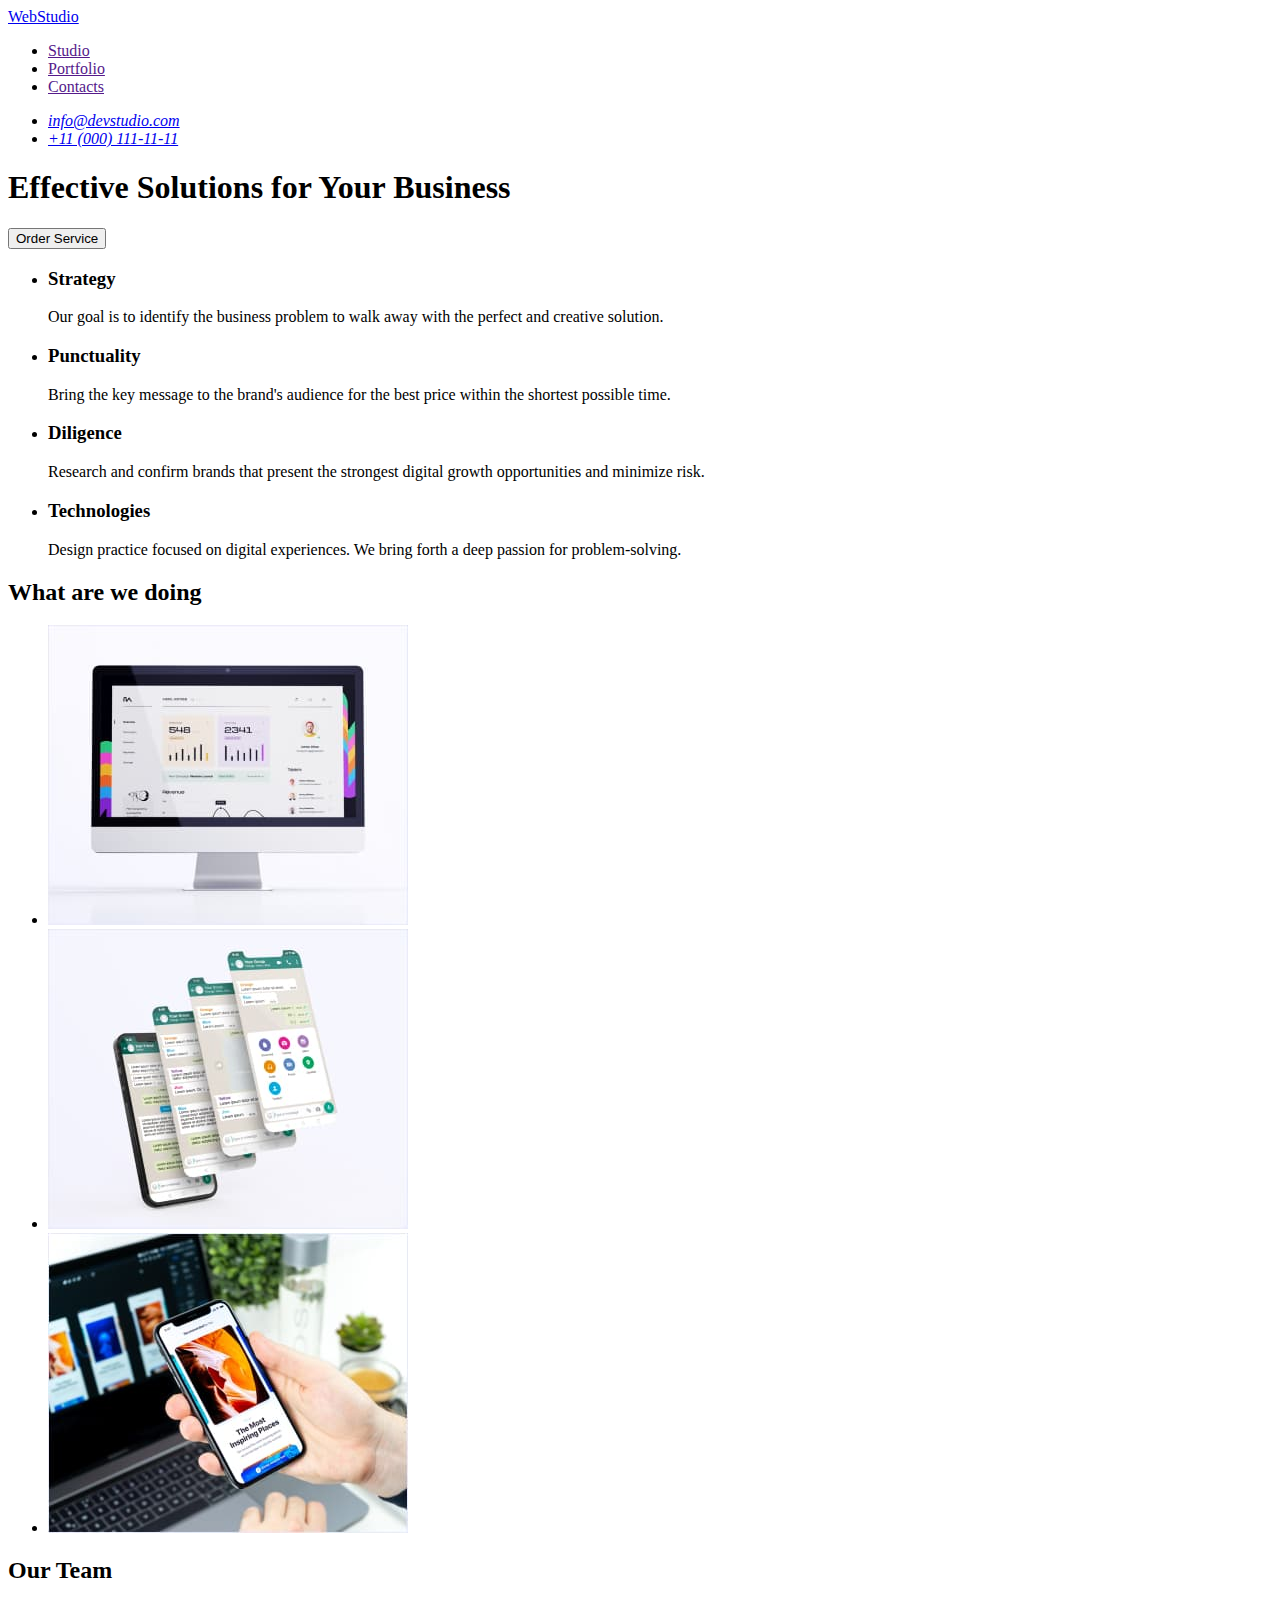
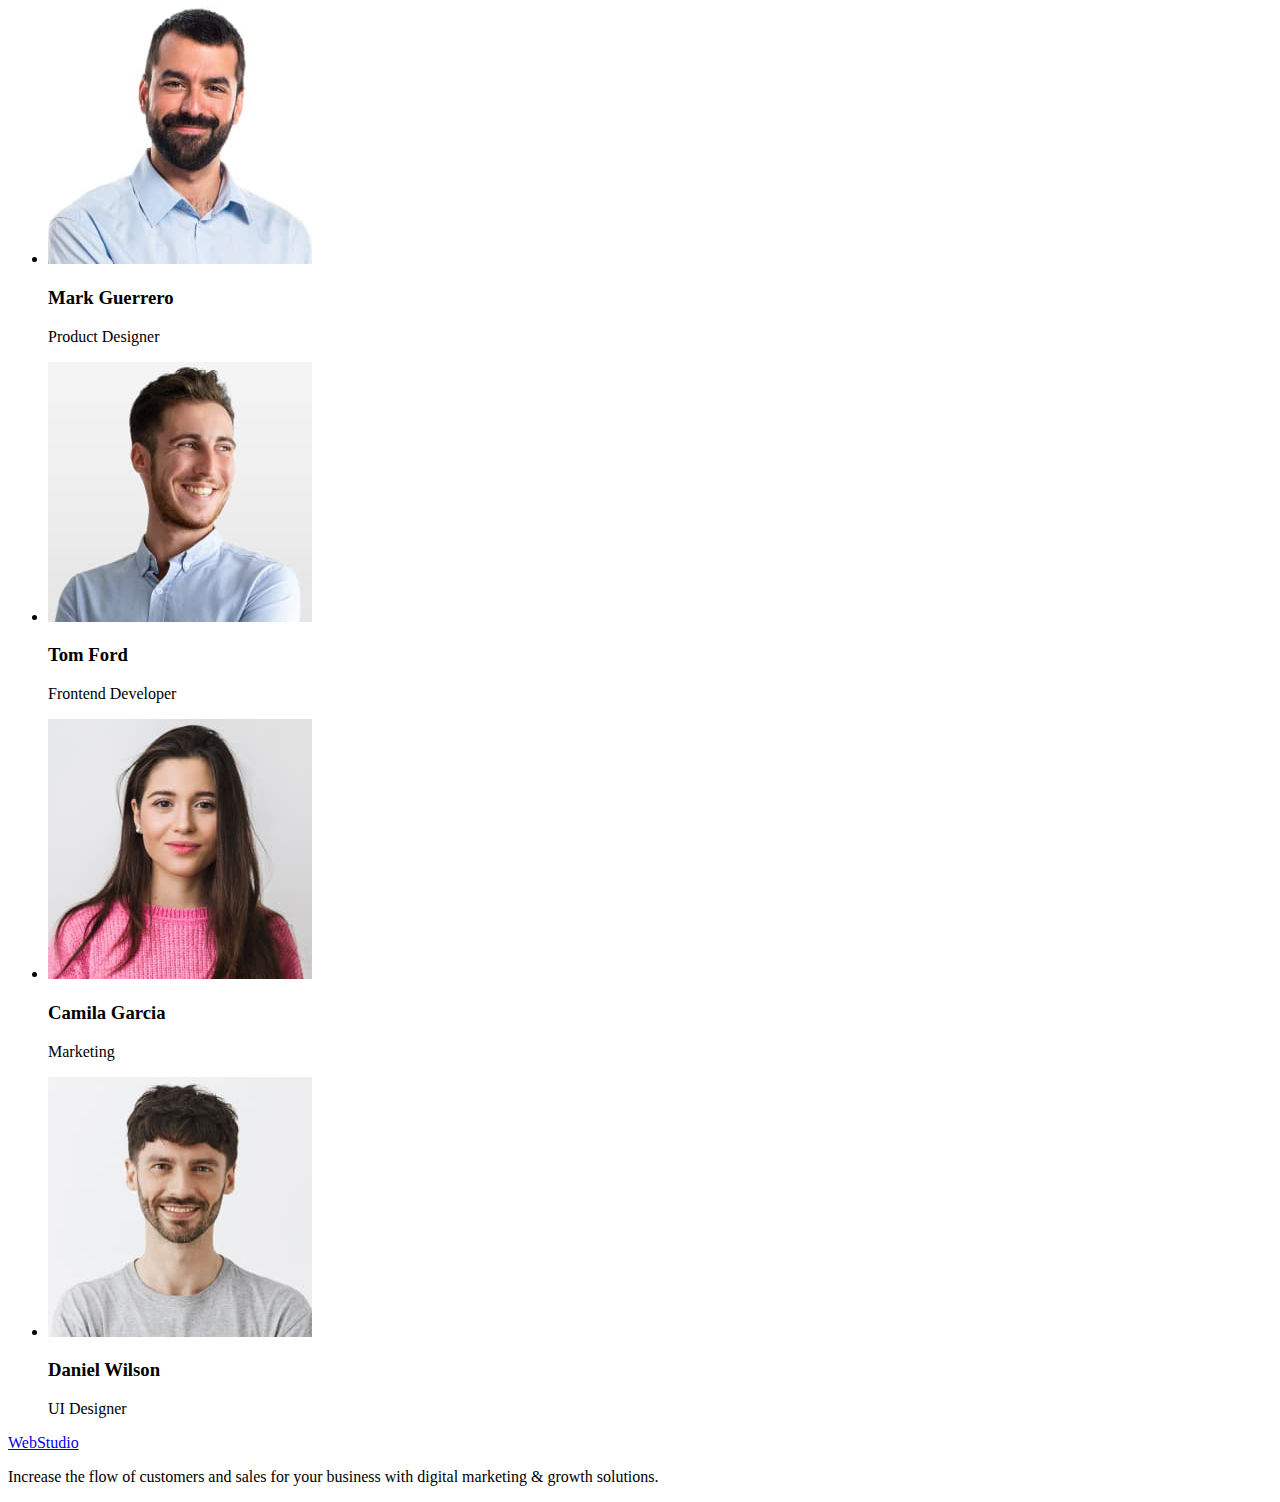
==== index.html @ c2b6387f "Initial commit" ====
<!DOCTYPE html>
<html lang="en">
  <head>
    <meta charset="UTF-8" />
    <meta http-equiv="X-UA-Compatible" content="IE=edge" />
    <meta name="viewport" content="width=device-width, initial-scale=1.0" />
    <title>Web Studio goit-markup-hw-01</title>
  </head>

  <body>
    <!------------------ HEDER-------------- -->
    <header>
      <nav>
        <a href="./index.html">WebStudio</a>
        <ul>
          <li>
            <a href="">Studio</a>
          </li>
          <li>
            <a href="">Portfolio</a>
          </li>
          <li>
            <a href="">Contacts</a>
          </li>
        </ul>
      </nav>
      <address>
        <ul>
          <li>
            <a
              href="mailto:info@devstudio.com"
              target="_blank"
              rel="noreferrer noopener"
              >info@devstudio.com
            </a>
          </li>
          <li>
            <a href="tel:+110001111111">+11 (000) 111-11-11</a>
          </li>
        </ul>
      </address>
    </header>
    <!------------------ /HEDER-------------- -->
    <!------------------ MAIN-------------- -->
    <main>
      <!-- heroy -->
      <section>
        <h1>Effective Solutions for Your Business</h1>
        <button type="button">Order Service</button>
      </section>
      <!-- /heroy -->
      <section>
        <h2 hidden>Our properties</h2>
        <ul>
          <li>
            <h3>Strategy</h3>
            <p>
              Our goal is to identify the business problem to walk away with the
              perfect and creative solution.
            </p>
          </li>
          <li>
            <h3>Punctuality</h3>
            <p>
              Bring the key message to the brand's audience for the best price
              within the shortest possible time.
            </p>
          </li>
          <li>
            <h3>Diligence</h3>
            <p>
              Research and confirm brands that present the strongest digital
              growth opportunities and minimize risk.
            </p>
          </li>
          <li>
            <h3>Technologies</h3>
            <p>
              Design practice focused on digital experiences. We bring forth a
              deep passion for problem-solving.
            </p>
          </li>
        </ul>
      </section>
      <!-- galerey -->
      <section>
        <h2>What are we doing</h2>
        <ul>
          <li>
            <img
              src="./images/galerey/pc.jpg"
              alt="Monitor"
              width="360"
              height="300"
            />
          </li>
          <li>
            <img
              src="./images/galerey/telephones.jpg"
              alt="telephones"
              width="360"
              height="300"
            />
          </li>
          <li>
            <img
              src="./images/galerey/notebook.jpg"
              alt="notebook"
              width="360"
              height="300"
            />
          </li>
        </ul>
      </section>
      <!-- /galerey -->
      <!-- Our Team -->
      <section>
        <h2>Our Team</h2>
        <ul>
          <li>
            <img
              src="./images/our_team/mark-guerrero.jpg"
              alt="poto Mark Guerrero"
              width="264"
              height="260"
            />
            <h3>Mark Guerrero</h3>
            <p>Product Designer</p>
          </li>
          <li>
            <img
              src="./images/our_team/tom-ford.jpg"
              alt="poto Tom Ford"
              width="264"
              height="260"
            />
            <h3>Tom Ford</h3>
            <p>Frontend Developer</p>
          </li>
          <li>
            <img
              src="./images/our_team/camila-garcia.jpg"
              alt="poto Camila Garcia"
              width="264"
              height="260"
            />
            <h3>Camila Garcia</h3>
            <p>Marketing</p>
          </li>
          <li>
            <img
              src="./images/our_team/daniel-wilson.jpg"
              alt="poto Daniel Wilson"
              width="264"
              height="260"
            />
            <h3>Daniel Wilson</h3>
            <p>UI Designer</p>
          </li>
        </ul>
      </section>
      <!-- /Our Team -->
    </main>
    <!------------------ /MAIN-------------- -->
    <!------------------ FOOTER-------------- -->
    <footer>
      <a href="./index.html">WebStudio</a>
      <p>
        Increase the flow of customers and sales for your business with digital
        marketing & growth solutions.
      </p>
    </footer>
    <!------------------ /FOOTER-------------- -->
  </body>
</html>
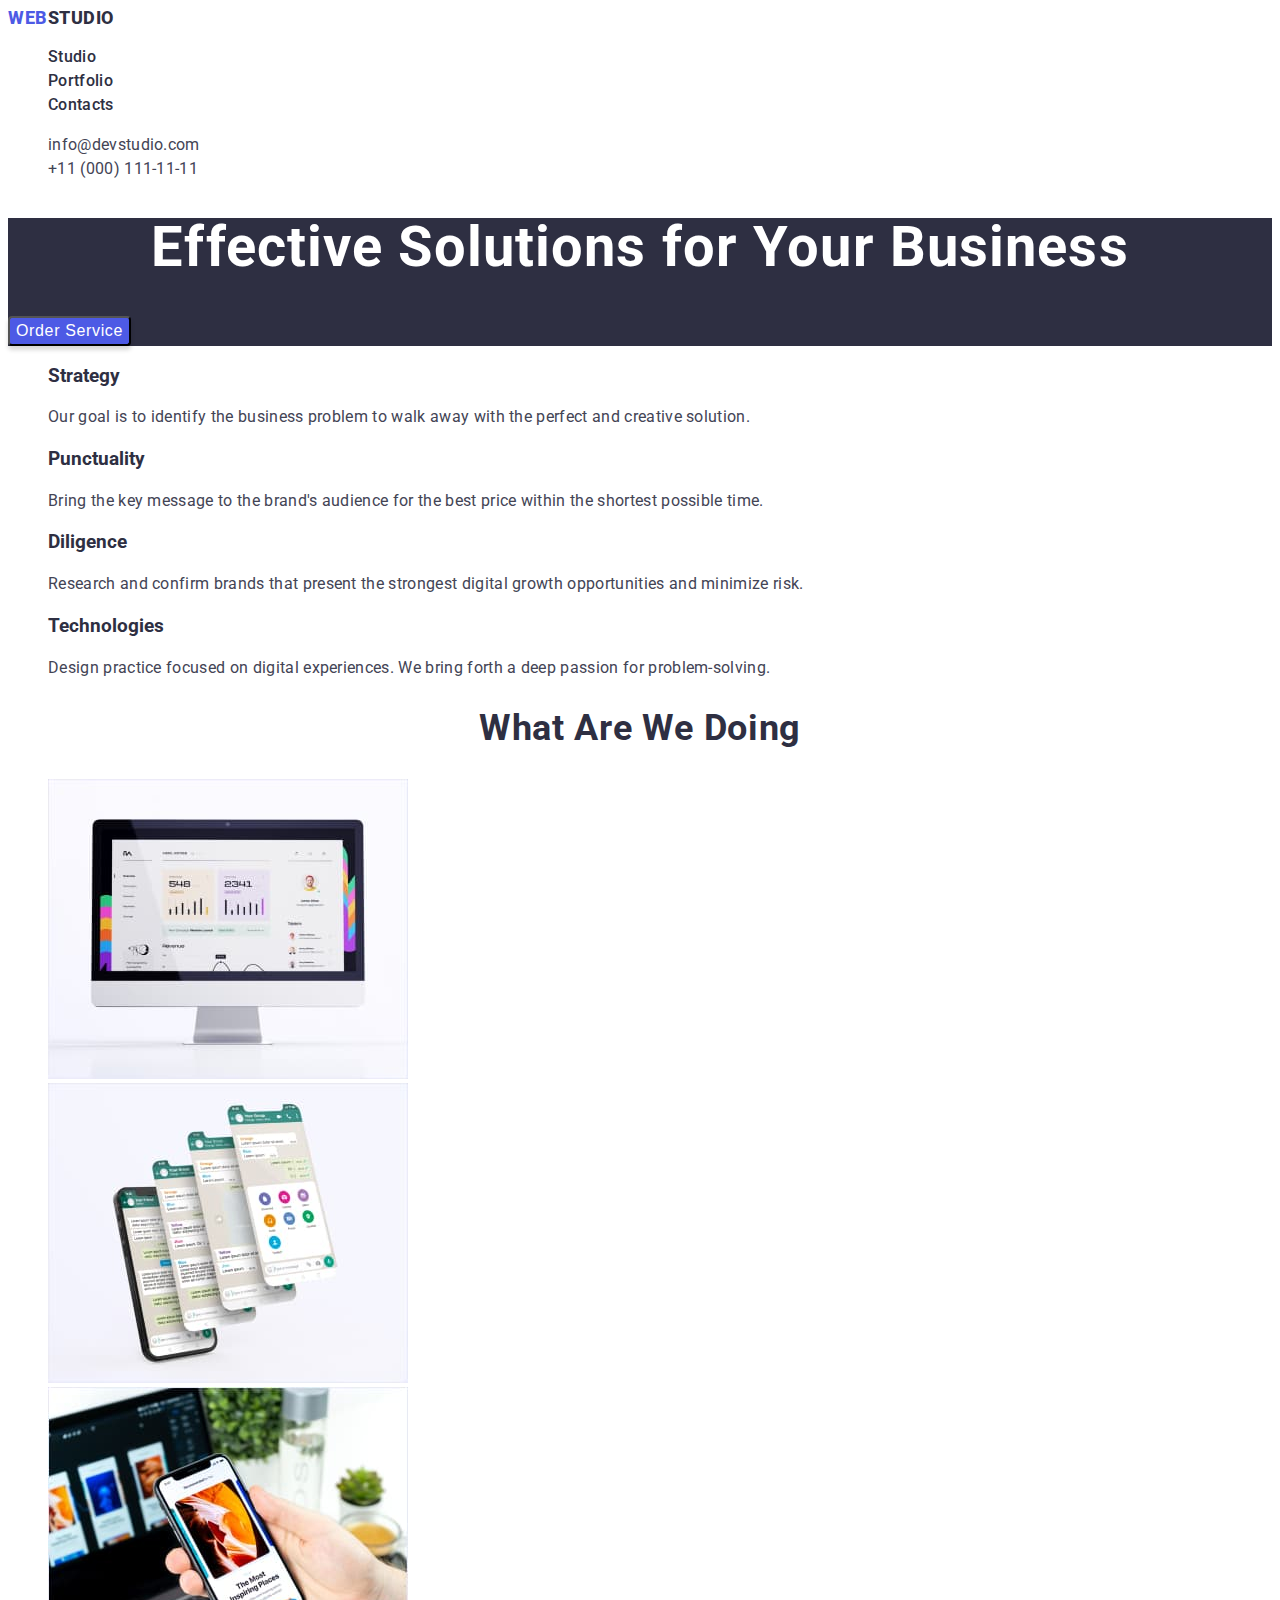
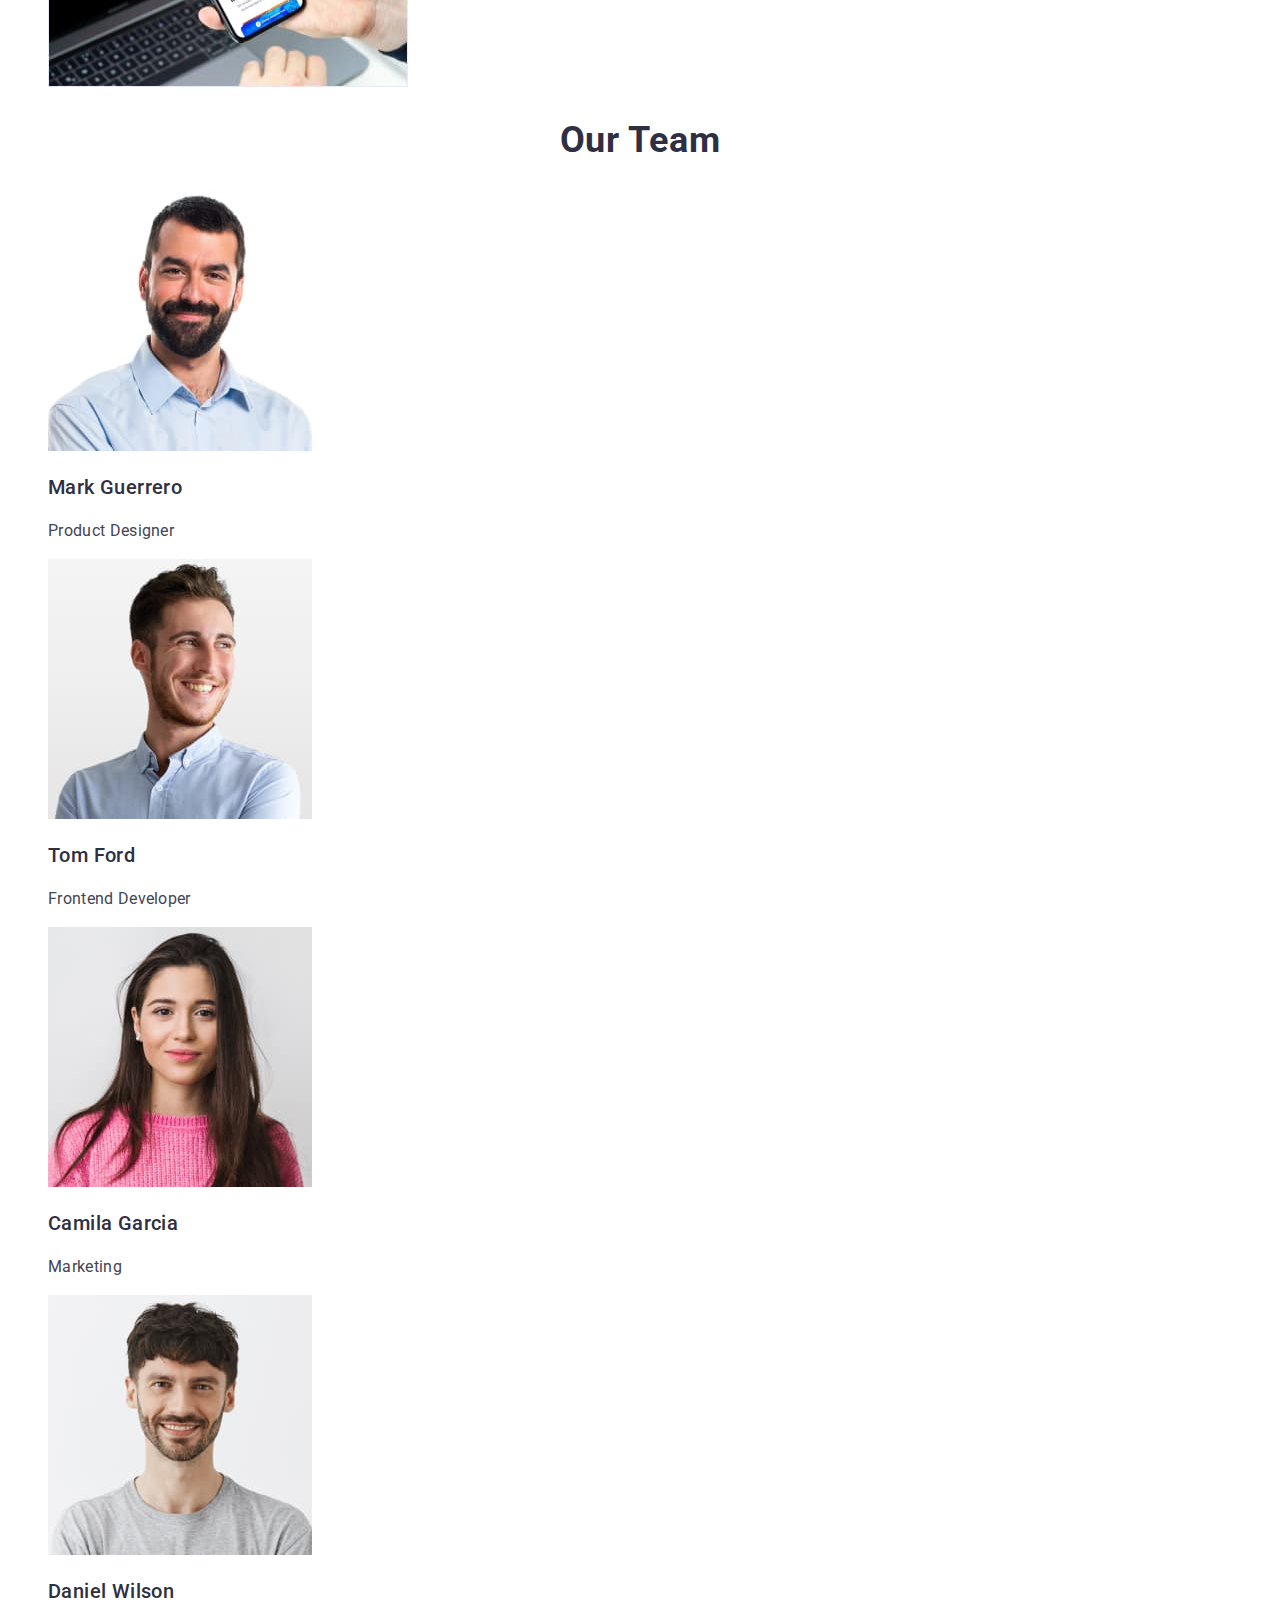
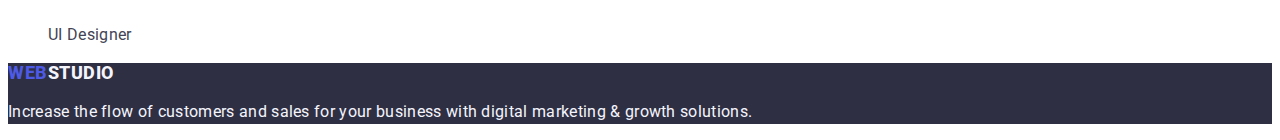
==== commit 0fa71d23: "portfolio" ====
--- a/index.html
+++ b/index.html
@@ -5,29 +5,39 @@
     <meta http-equiv="X-UA-Compatible" content="IE=edge" />
     <meta name="viewport" content="width=device-width, initial-scale=1.0" />
     <title>Web Studio goit-markup-hw-01</title>
+    <link rel="stylesheet" href="./css/styles.css" />
+    <link rel="preconnect" href="https://fonts.googleapis.com" />
+    <link rel="preconnect" href="https://fonts.gstatic.com" crossorigin />
+    <link
+      href="https://fonts.googleapis.com/css2?family=Raleway:wght@800&family=Roboto:wght@400;500;700&display=swap"
+      rel="stylesheet"
+    />
   </head>
 
   <body>
     <!------------------ HEDER-------------- -->
     <header>
       <nav>
-        <a href="./index.html">WebStudio</a>
-        <ul>
+        <a class="link heder-logo" href="./index.html"
+          >Web<span class="heder-logo heder-logo-span">Studio</span></a
+        >
+        <ul class="list">
           <li>
-            <a href="">Studio</a>
+            <a class="link nav" class="link" href="">Studio</a>
           </li>
           <li>
-            <a href="">Portfolio</a>
+            <a class="link nav" href="./portfolio.html">Portfolio</a>
           </li>
           <li>
-            <a href="">Contacts</a>
+            <a class="link nav" href="">Contacts</a>
           </li>
         </ul>
       </nav>
-      <address>
-        <ul>
+      <address class="address">
+        <ul class="list">
           <li>
             <a
+              class="link address-mail"
               href="mailto:info@devstudio.com"
               target="_blank"
               rel="noreferrer noopener"
@@ -35,7 +45,9 @@
             </a>
           </li>
           <li>
-            <a href="tel:+110001111111">+11 (000) 111-11-11</a>
+            <a class="link address-tel" href="tel:+110001111111"
+              >+11 (000) 111-11-11</a
+            >
           </li>
         </ul>
       </address>
@@ -44,51 +56,53 @@
     <!------------------ MAIN-------------- -->
     <main>
       <!-- heroy -->
-      <section>
-        <h1>Effective Solutions for Your Business</h1>
-        <button type="button">Order Service</button>
+      <section class="heroy">
+        <h1 class="heroy-title">Effective Solutions for Your Business</h1>
+        <button class="heroy-button" type="button">Order Service</button>
       </section>
       <!-- /heroy -->
-      <section>
-        <h2 hidden>Our properties</h2>
-        <ul>
+      <!--------features-section------->
+      <section class="features-section">
+        <h2 class="features-hidden-title">Our properties</h2>
+        <ul class="list features-list">
           <li>
-            <h3>Strategy</h3>
-            <p>
+            <h3 class="features-list-title">Strategy</h3>
+            <p class="features-list-text">
               Our goal is to identify the business problem to walk away with the
               perfect and creative solution.
             </p>
           </li>
           <li>
-            <h3>Punctuality</h3>
-            <p>
+            <h3 class="features-list-title">Punctuality</h3>
+            <p class="features-list-text">
               Bring the key message to the brand's audience for the best price
               within the shortest possible time.
             </p>
           </li>
           <li>
-            <h3>Diligence</h3>
-            <p>
+            <h3 class="features-list-title">Diligence</h3>
+            <p class="features-list-text">
               Research and confirm brands that present the strongest digital
               growth opportunities and minimize risk.
             </p>
           </li>
           <li>
-            <h3>Technologies</h3>
-            <p>
+            <h3 class="features-list-title">Technologies</h3>
+            <p class="features-list-text">
               Design practice focused on digital experiences. We bring forth a
               deep passion for problem-solving.
             </p>
           </li>
         </ul>
       </section>
-      <!-- galerey -->
-      <section>
-        <h2>What are we doing</h2>
-        <ul>
+      <!--------/features-section------->
+      <!------ galerey-section -------->
+      <section class="galerey-section">
+        <h2 class="galerey-section-title">What are we doing</h2>
+        <ul class="list">
           <li>
             <img
-              src="./images/galerey/pc.jpg"
+              src="./images/index.galerey/galerey/pc.jpg"
               alt="Monitor"
               width="360"
               height="300"
@@ -96,7 +110,7 @@
           </li>
           <li>
             <img
-              src="./images/galerey/telephones.jpg"
+              src="./images/index.galerey/galerey/telephones.jpg"
               alt="telephones"
               width="360"
               height="300"
@@ -104,7 +118,7 @@
           </li>
           <li>
             <img
-              src="./images/galerey/notebook.jpg"
+              src="./images/index.galerey/galerey/notebook.jpg"
               alt="notebook"
               width="360"
               height="300"
@@ -112,60 +126,62 @@
           </li>
         </ul>
       </section>
-      <!-- /galerey -->
-      <!-- Our Team -->
+      <!----------- /galerey ---------->
+      <!----------- description ---------->
       <section>
-        <h2>Our Team</h2>
-        <ul>
+        <h2 class="description-title">Our Team</h2>
+        <ul class="list description-list">
           <li>
             <img
-              src="./images/our_team/mark-guerrero.jpg"
+              src="./images/index.galerey/our_team/mark-guerrero.jpg"
               alt="poto Mark Guerrero"
               width="264"
               height="260"
             />
-            <h3>Mark Guerrero</h3>
-            <p>Product Designer</p>
+            <h3 class="description-name">Mark Guerrero</h3>
+            <p class="description-text">Product Designer</p>
           </li>
           <li>
             <img
-              src="./images/our_team/tom-ford.jpg"
+              src="./images/index.galerey/our_team/tom-ford.jpg"
               alt="poto Tom Ford"
               width="264"
               height="260"
             />
-            <h3>Tom Ford</h3>
-            <p>Frontend Developer</p>
+            <h3 class="description-name">Tom Ford</h3>
+            <p class="description-text">Frontend Developer</p>
           </li>
           <li>
             <img
-              src="./images/our_team/camila-garcia.jpg"
+              src="./images/index.galerey/our_team/camila-garcia.jpg"
               alt="poto Camila Garcia"
               width="264"
               height="260"
             />
-            <h3>Camila Garcia</h3>
-            <p>Marketing</p>
+            <h3 class="description-name">Camila Garcia</h3>
+            <p class="description-text">Marketing</p>
           </li>
           <li>
             <img
-              src="./images/our_team/daniel-wilson.jpg"
+              src="./images/index.galerey/our_team/daniel-wilson.jpg"
               alt="poto Daniel Wilson"
               width="264"
               height="260"
             />
-            <h3>Daniel Wilson</h3>
-            <p>UI Designer</p>
+            <h3 class="description-name">Daniel Wilson</h3>
+            <p class="description-text">UI Designer</p>
           </li>
         </ul>
       </section>
-      <!-- /Our Team -->
+      <!-------------- description ------------>
     </main>
     <!------------------ /MAIN-------------- -->
     <!------------------ FOOTER-------------- -->
-    <footer>
-      <a href="./index.html">WebStudio</a>
-      <p>
+    <footer class="footer">
+      <a class="link footer-logo" href="./index.html"
+        >Web<span class="footer-logo footer-logo-span">Studio</span></a
+      >
+      <p class="footer-text">
         Increase the flow of customers and sales for your business with digital
         marketing & growth solutions.
       </p>
--- a/css/styles.css
+++ b/css/styles.css
@@ -0,0 +1,262 @@
+/* ================== BASE ================ */
+.list {
+  list-style: none;
+}
+.link {
+  text-decoration: none;
+}
+.button {
+  cursor: pointer;
+  font-family: inherit;
+}
+.address {
+  font-style: normal;
+}
+/* =============== /BASE ==================== */
+/* =============== VARIABLES ==================== */
+:root {
+  --main-fon: "Roboto", sans-serif;
+  --secondery-fon: "Raleway", sans-serif;
+
+  --color-iris: #4d5ae5;
+  --color-ocean: #404bbf;
+  --color-green: #31d0aa;
+  --color-slate: #434455;
+  --color-light-slate: #8e8f99;
+  --color-cornflower: #e7e9fc;
+  --color-cloud: #f4f4fd;
+  --color-grey: #2e2f42;
+  --color-white: #ffffff;
+  --color-dairy: #fcfcfc;
+}
+
+/* =============== /VARIABLES ==================== */
+body {
+  background-color: #ffffff;
+  font-family: var(--main-fon);
+  color: var(--color-grey);
+}
+/* ------------------ HEDER---------------- */
+/* -----logo----- */
+.heder-logo {
+  font-weight: 800;
+  font-size: 18px;
+  line-height: 1.16;
+  display: flex;
+  align-items: center;
+  letter-spacing: 0.03em;
+  text-transform: uppercase;
+
+  color: var(--color-iris);
+}
+.heder-logo-span {
+  color: var(--color-grey);
+}
+/* -----/logo----- */
+/* -------nav----- */
+.nav {
+  font-family: var(--main-fon);
+  font-weight: 500;
+  font-size: 16px;
+  line-height: 1.5;
+  letter-spacing: 0.02em;
+
+  color: var(--color-grey);
+}
+.address-mail {
+  font-family: var(--main-fon);
+
+  font-weight: 400;
+  font-size: 16px;
+  line-height: 1.5;
+  letter-spacing: 0.02em;
+
+  color: var(--color-slate);
+}
+.address-mail:hover {
+  color: var(--color-ocean);
+}
+.address-mail:focus {
+  color: var(--color-ocean);
+}
+.address-tel {
+  font-family: var(--main-fon);
+
+  font-weight: 400;
+  font-size: 16px;
+  line-height: 1.5;
+
+  letter-spacing: 0.02em;
+
+  color: var(--color-slate);
+}
+.address-tel:hover {
+  color: var(--color-ocean);
+}
+.address-tel:focus {
+  color: var(--color-ocean);
+}
+/* -------/nav----- */
+/* =============================== INDEX.HTML=========================== */
+/* --------heroy-------- */
+.heroy {
+  background-color: #2e2f42;
+}
+.heroy-title {
+  font-weight: 700;
+  font-size: 56px;
+  line-height: 1.07;
+  text-align: center;
+  letter-spacing: 0.02em;
+
+  color: var(--color-white);
+}
+
+.heroy-button {
+  background: var(--color-iris);
+  box-shadow: 0px 4px 4px rgba(0, 0, 0, 0.15);
+  border-radius: 4px;
+
+  font-weight: 500;
+  font-size: 16px;
+  line-height: 1.5;
+  display: flex;
+  align-items: center;
+  letter-spacing: 0.04em;
+  color: var(--color-white);
+}
+
+/* --------/heroy-------- */
+/* ------features-section------ */
+.features-hidden-title {
+  position: absolute;
+  width: 1px;
+  height: 1px;
+  margin: -1px;
+  padding: 0;
+  overflow: hidden;
+  border: 0;
+  clip: rect(0 0 0 0);
+}
+.features-hidden-title {
+  font-weight: 500;
+  font-size: 20px;
+  line-height: 1.2;
+  letter-spacing: 0.02em;
+}
+.features-list-text {
+  font-size: 16px;
+  line-height: 1.5;
+  letter-spacing: 0.02em;
+
+  color: var(--color-slate);
+}
+/* ------/features-section------ */
+/* ------ galerey-section -------- */
+.galerey-section-title {
+  font-weight: 700;
+  font-size: 36px;
+  line-height: 1.11;
+  text-align: center;
+  letter-spacing: 0.02em;
+  text-transform: capitalize;
+}
+/* ------ /galerey-section -------- */
+/* -------------- description ------------ */
+
+.description-title {
+  font-weight: 700;
+  font-size: 36px;
+  line-height: 1.11;
+  text-align: center;
+  letter-spacing: 0.02em;
+  text-transform: capitalize;
+}
+.description-name {
+  font-weight: 500;
+  font-size: 20px;
+  line-height: 1.2;
+  letter-spacing: 0.02em;
+}
+.description-text {
+  font-size: 16px;
+  line-height: 1.5;
+  letter-spacing: 0.02em;
+
+  color: var(--color-slate);
+}
+/* -------------- /description ------------ */
+
+/* ------------------Footer---------------- */
+footer {
+  background-color: #2e2f42;
+}
+.footer-logo {
+  font-weight: 800;
+  font-size: 18px;
+  line-height: 1.16;
+  display: flex;
+  align-items: center;
+  letter-spacing: 0.03em;
+  text-transform: uppercase;
+
+  color: var(--color-iris);
+}
+.footer-logo-span {
+  color: var(--color-cloud);
+}
+.footer-text {
+  font-size: 16px;
+  line-height: 1.5;
+
+  letter-spacing: 0.02em;
+
+  color: var(--color-cloud);
+}
+/* ------------------/Footer---------------- */
+/* =============================== /INDEX.HTML=========================== */
+/* =============================== PORTFOLIO.HTML=========================== */
+.soft-bar-button {
+  background: #f4f4fd;
+  border: 1px solid #e7e9fc;
+  border-radius: 4px;
+
+  font-weight: 500;
+  font-size: 16px;
+  line-height: 1.5;
+
+  align-items: center;
+  text-align: center;
+  letter-spacing: 0.04em;
+
+  color: var(--color-iris);
+}
+
+.soft-bar-button:hover {
+  background: #404bbf;
+  box-shadow: 0px 3px 1px rgba(0, 0, 0, 0.1), 0px 2px 1px rgba(0, 0, 0, 0.08),
+    0px 2px 2px rgba(0, 0, 0, 0.12);
+  border-radius: 4px;
+
+  font-weight: 500;
+  font-size: 16px;
+  line-height: 1.5;
+
+  align-items: center;
+  text-align: center;
+  letter-spacing: 0.04em;
+
+  color: var(--color-white);
+}
+.thumbnail-title {
+  font-weight: 500;
+  font-size: 20px;
+  line-height: 1.2;
+  letter-spacing: 0.02em;
+}
+.thumbnail-text {
+  font-size: 16px;
+  line-height: 1.5;
+
+  letter-spacing: 0.02em;
+}
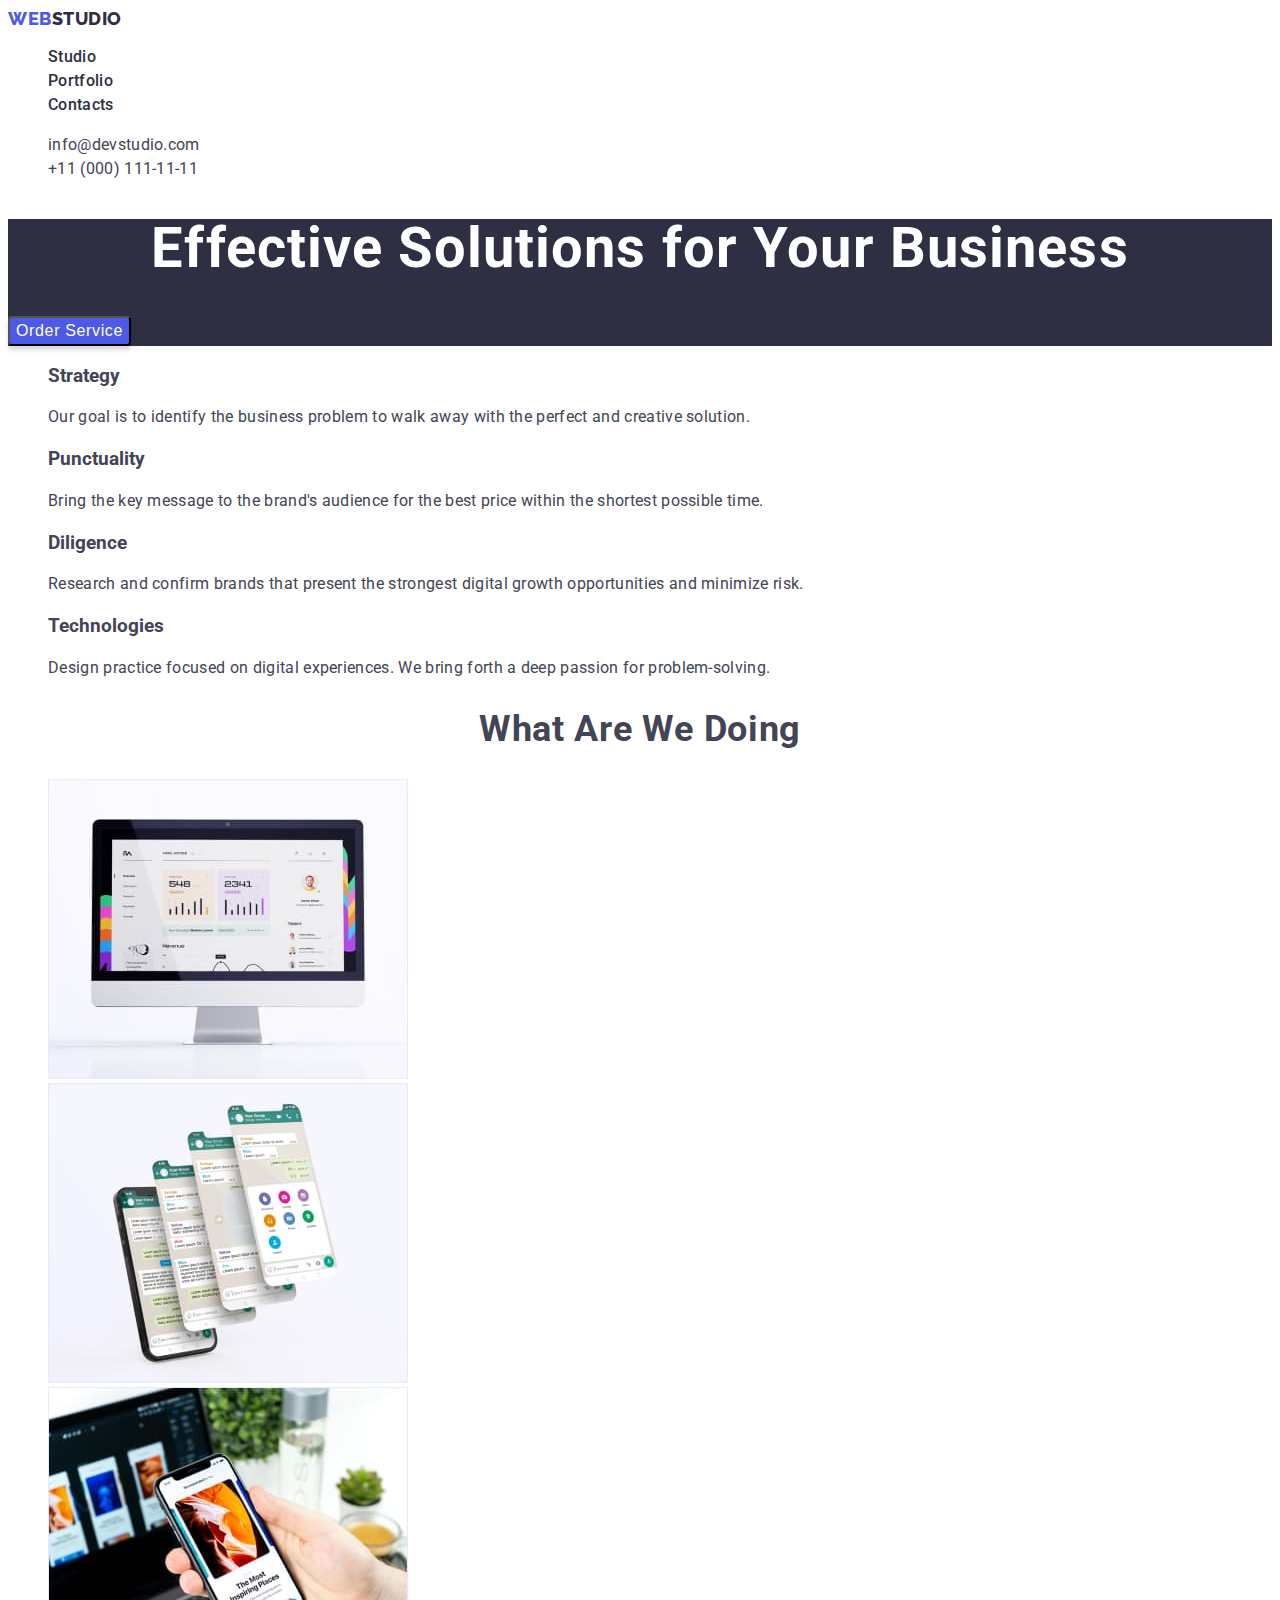
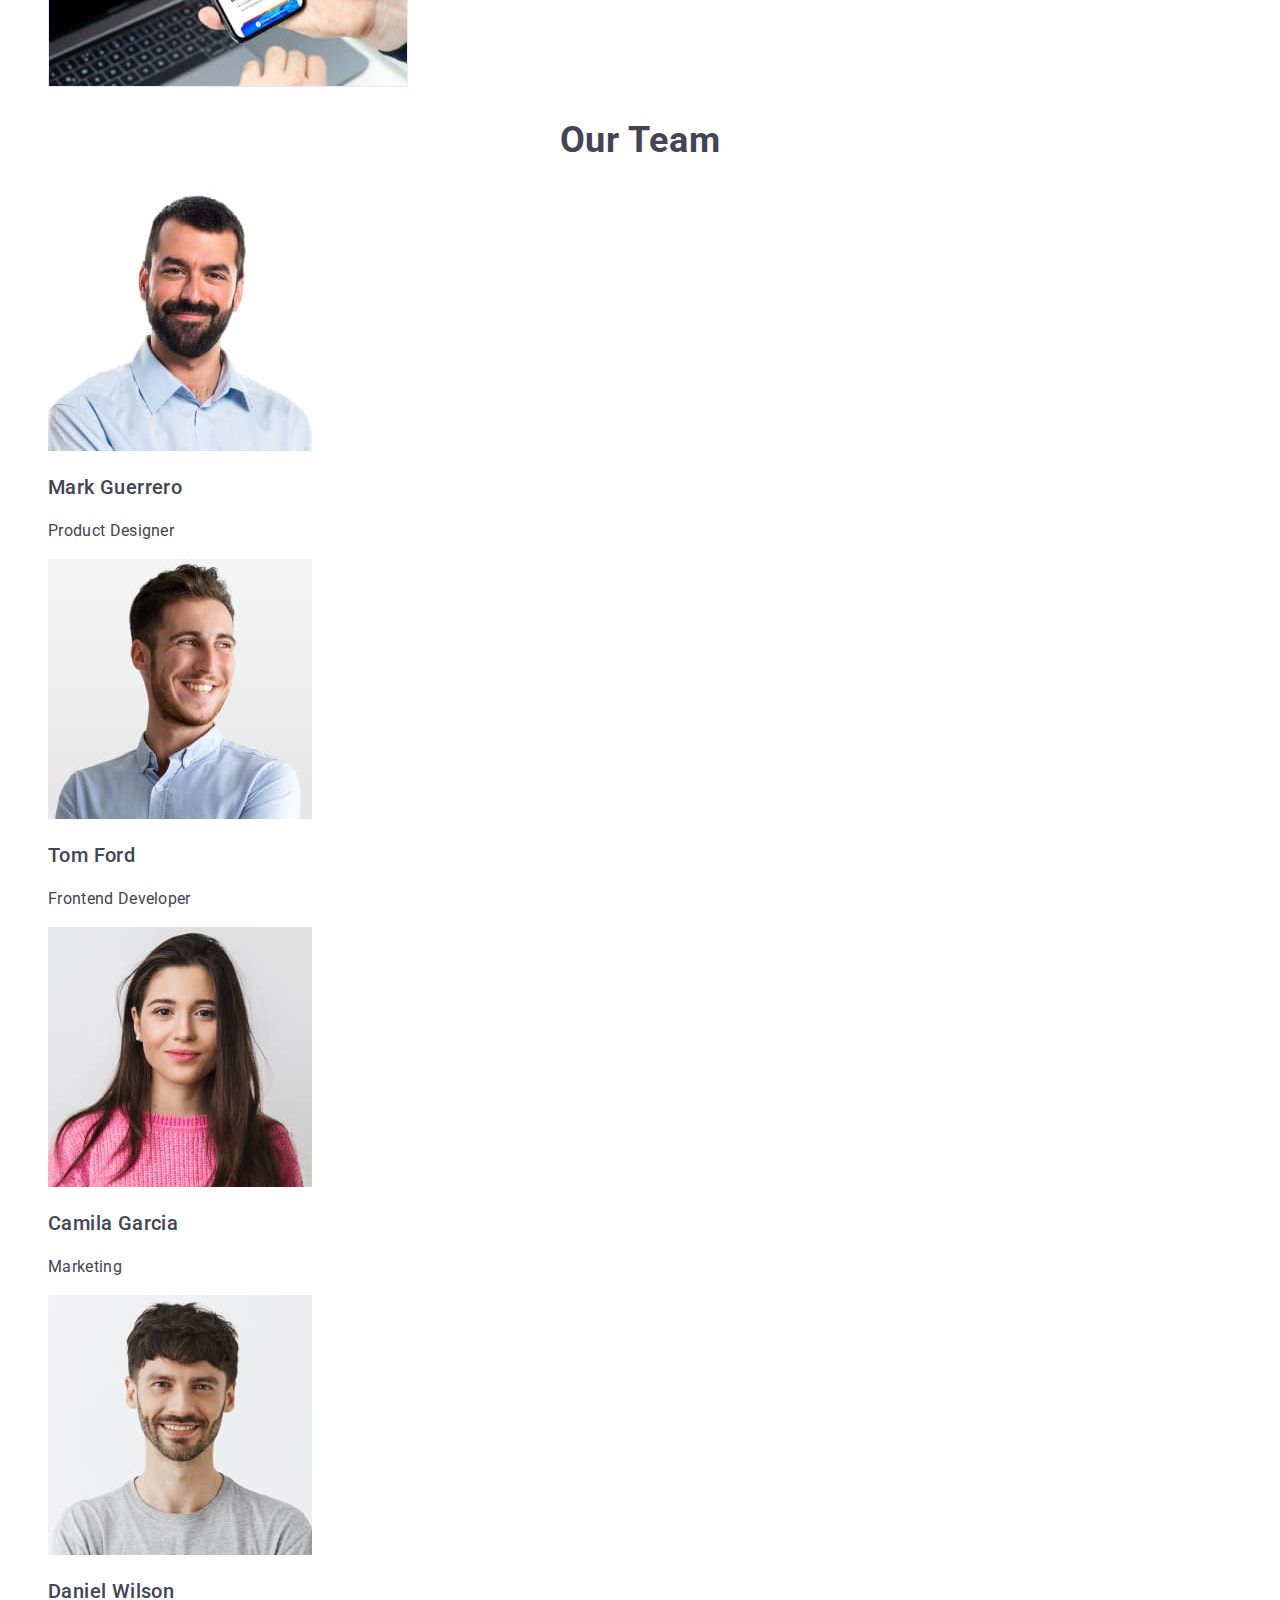
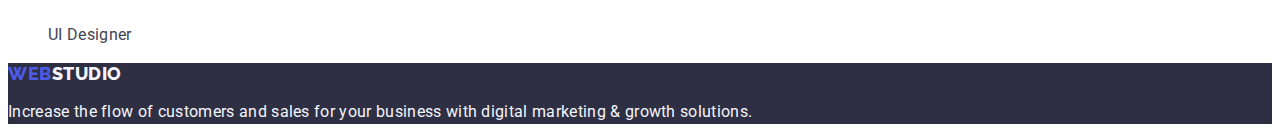
==== commit d0b727bb: "fh" ====
--- a/index.html
+++ b/index.html
@@ -23,7 +23,7 @@
         >
         <ul class="list">
           <li>
-            <a class="link nav" class="link" href="">Studio</a>
+            <a class="link nav" href="./index.html">Studio</a>
           </li>
           <li>
             <a class="link nav" href="./portfolio.html">Portfolio</a>
@@ -45,7 +45,7 @@
             </a>
           </li>
           <li>
-            <a class="link address-tel" href="tel:+110001111111"
+            <a class="link address-mail" href="tel:+110001111111"
               >+11 (000) 111-11-11</a
             >
           </li>
--- a/css/styles.css
+++ b/css/styles.css
@@ -35,13 +35,15 @@
   background-color: #ffffff;
   font-family: var(--main-fon);
   color: var(--color-grey);
+  color: #434455;
 }
 /* ------------------ HEDER---------------- */
 /* -----logo----- */
 .heder-logo {
+  font-family: var(--secondery-fon);
   font-weight: 800;
   font-size: 18px;
-  line-height: 1.16;
+  line-height: 1.17;
   display: flex;
   align-items: center;
   letter-spacing: 0.03em;
@@ -63,6 +65,12 @@
 
   color: var(--color-grey);
 }
+.nav:hover {
+  color: var(--color-ocean);
+}
+.nav:focus {
+  color: var(--color-ocean);
+}
 .address-mail {
   font-family: var(--main-fon);
 
@@ -79,23 +87,7 @@
 .address-mail:focus {
   color: var(--color-ocean);
 }
-.address-tel {
-  font-family: var(--main-fon);
-
-  font-weight: 400;
-  font-size: 16px;
-  line-height: 1.5;
-
-  letter-spacing: 0.02em;
-
-  color: var(--color-slate);
-}
-.address-tel:hover {
-  color: var(--color-ocean);
-}
-.address-tel:focus {
-  color: var(--color-ocean);
-}
+
 /* -------/nav----- */
 /* =============================== INDEX.HTML=========================== */
 /* --------heroy-------- */
@@ -187,33 +179,6 @@
 }
 /* -------------- /description ------------ */
 
-/* ------------------Footer---------------- */
-footer {
-  background-color: #2e2f42;
-}
-.footer-logo {
-  font-weight: 800;
-  font-size: 18px;
-  line-height: 1.16;
-  display: flex;
-  align-items: center;
-  letter-spacing: 0.03em;
-  text-transform: uppercase;
-
-  color: var(--color-iris);
-}
-.footer-logo-span {
-  color: var(--color-cloud);
-}
-.footer-text {
-  font-size: 16px;
-  line-height: 1.5;
-
-  letter-spacing: 0.02em;
-
-  color: var(--color-cloud);
-}
-/* ------------------/Footer---------------- */
 /* =============================== /INDEX.HTML=========================== */
 /* =============================== PORTFOLIO.HTML=========================== */
 .soft-bar-button {
@@ -260,3 +225,31 @@
 
   letter-spacing: 0.02em;
 }
+/* ------------------Footer---------------- */
+footer {
+  background-color: #2e2f42;
+}
+.footer-logo {
+  font-family: var(--secondery-fon);
+  font-weight: 800;
+  font-size: 18px;
+  line-height: 1.17;
+  display: flex;
+  align-items: center;
+  letter-spacing: 0.03em;
+  text-transform: uppercase;
+
+  color: var(--color-iris);
+}
+.footer-logo-span {
+  color: var(--color-cloud);
+}
+.footer-text {
+  font-size: 16px;
+  line-height: 1.5;
+
+  letter-spacing: 0.02em;
+
+  color: var(--color-cloud);
+}
+/* ------------------/Footer---------------- */
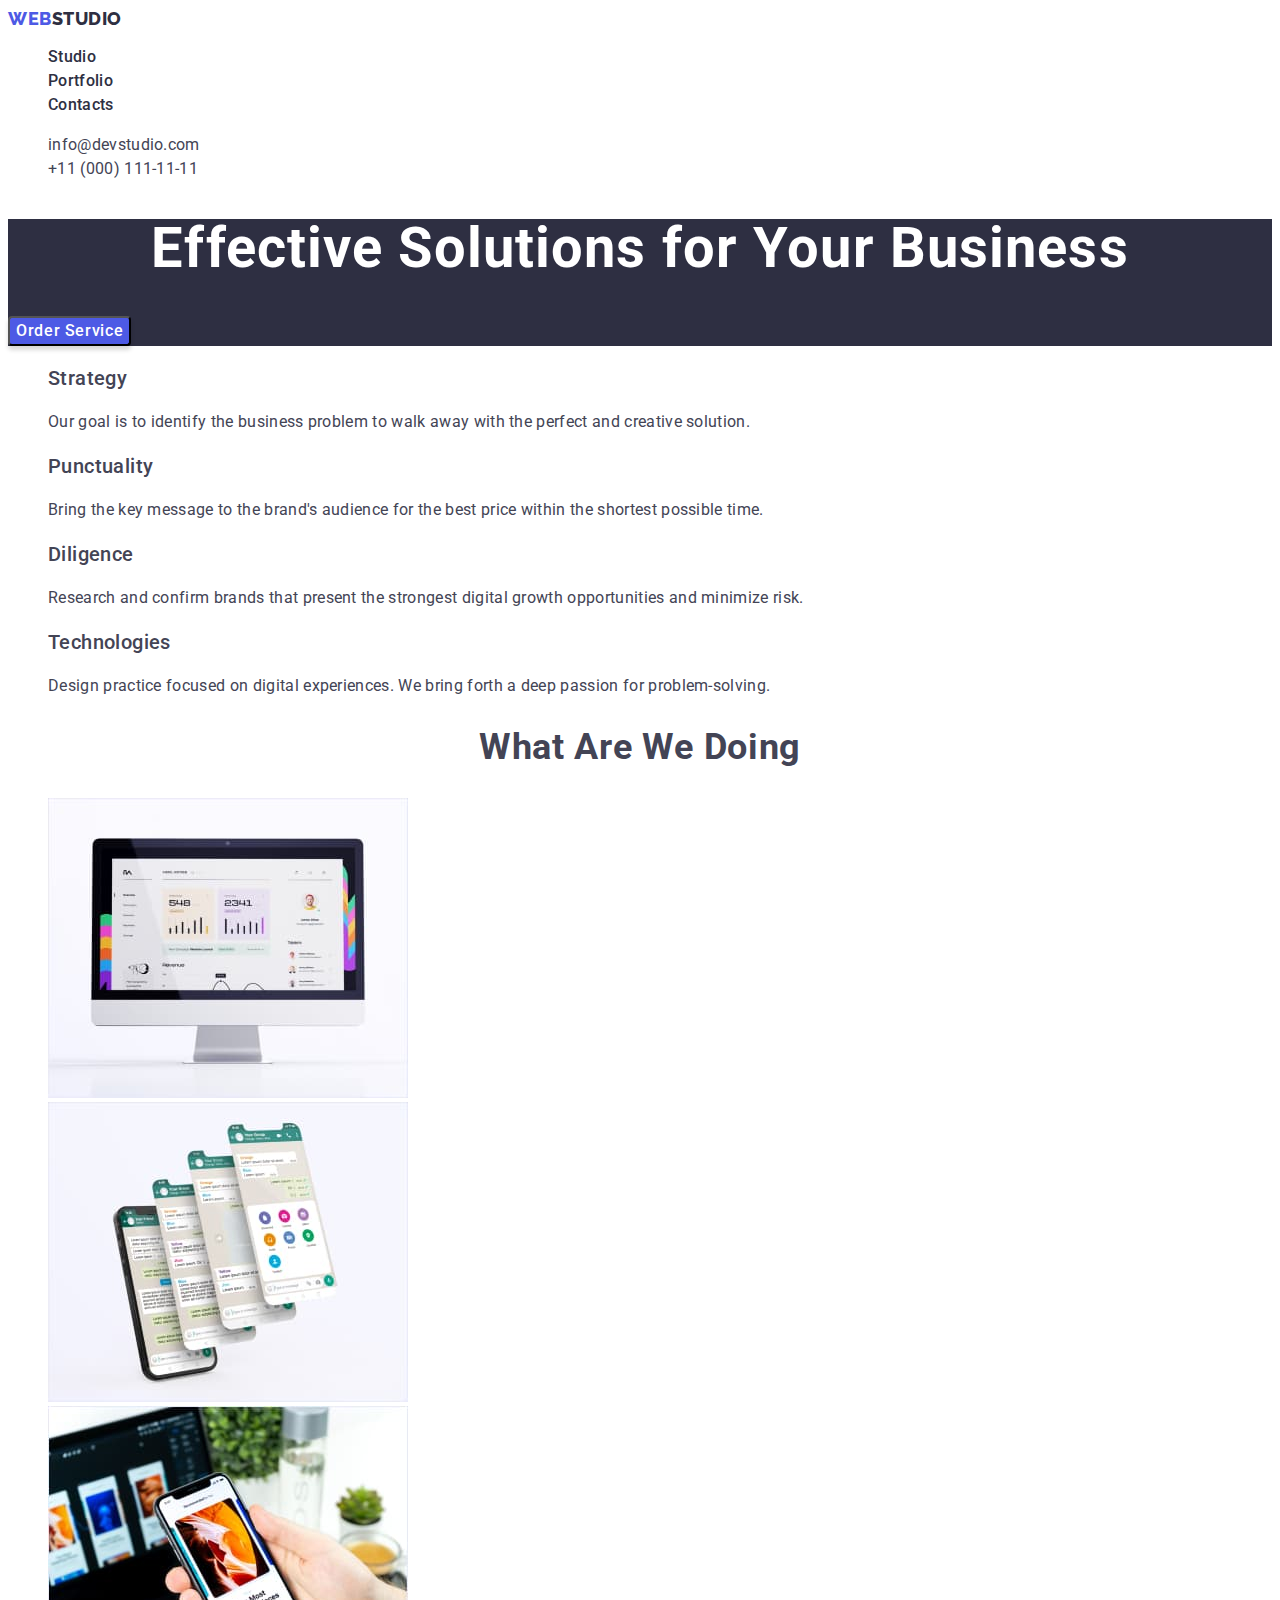
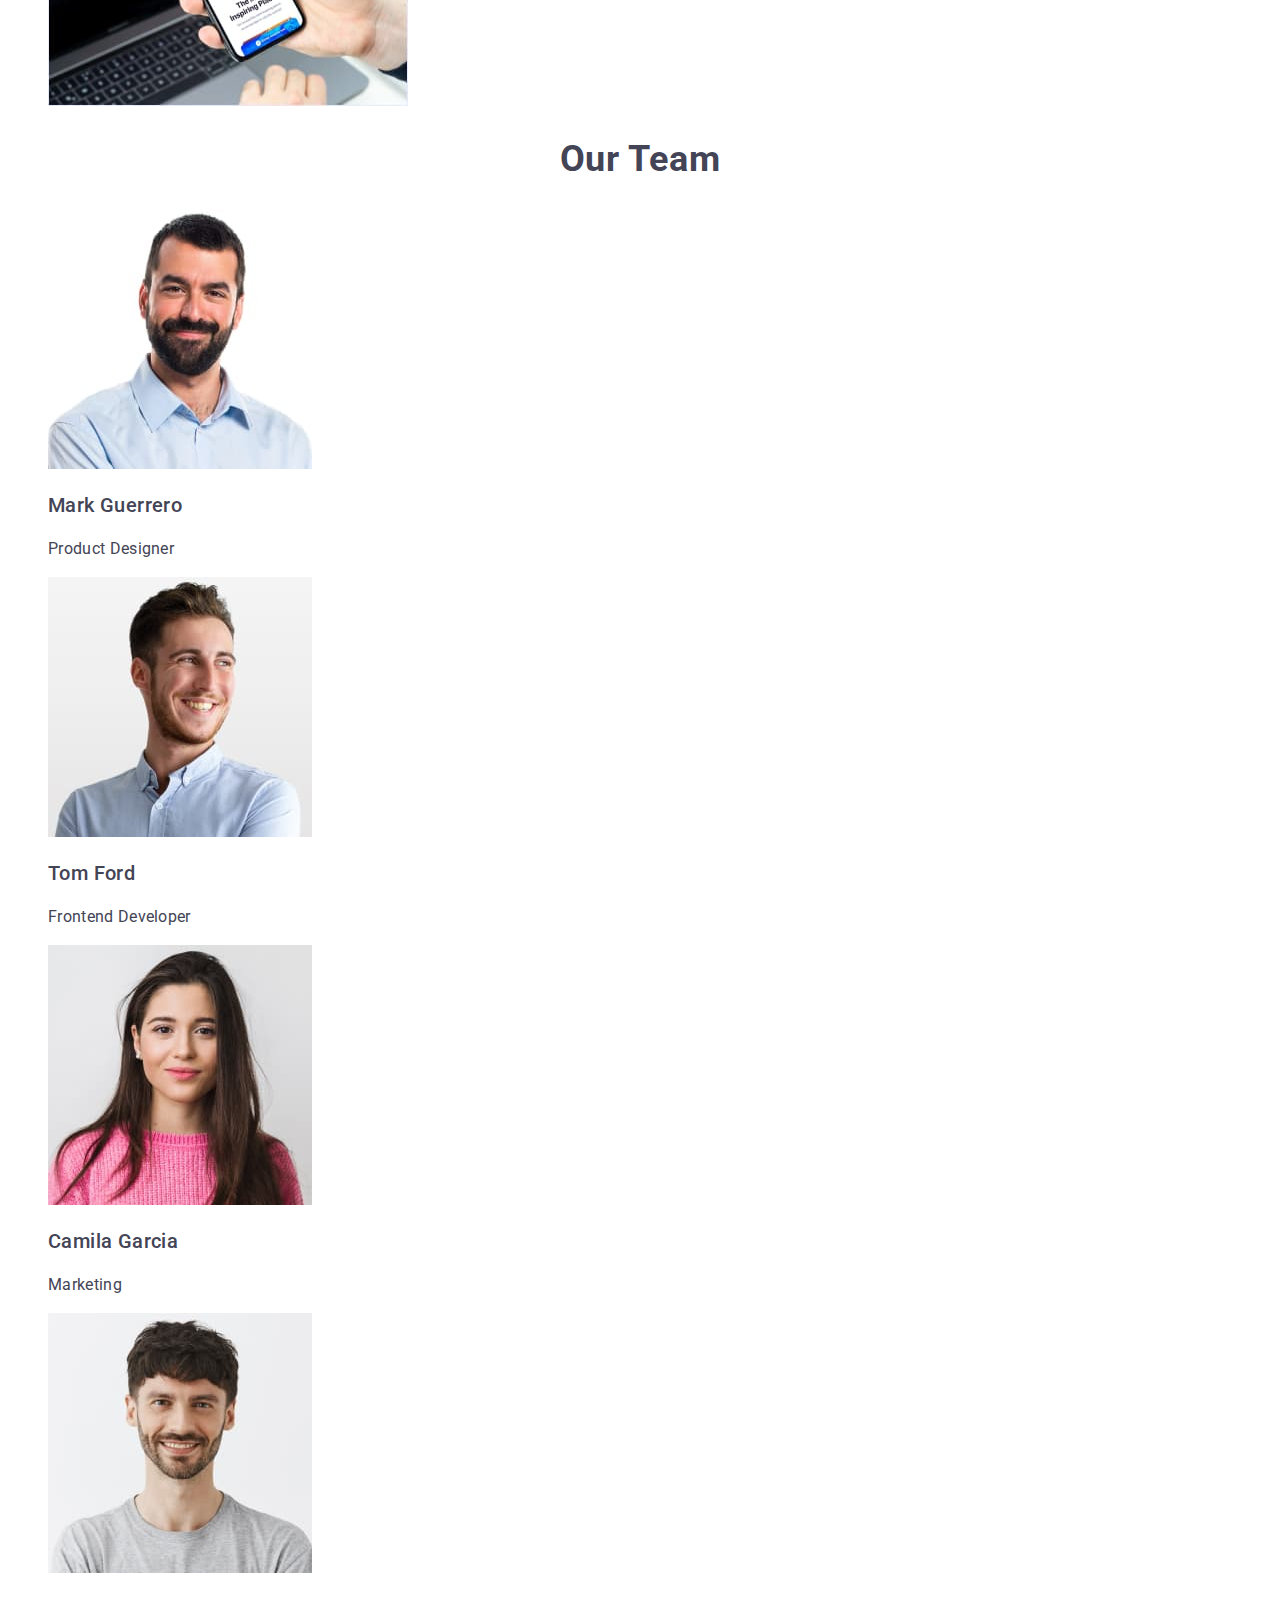
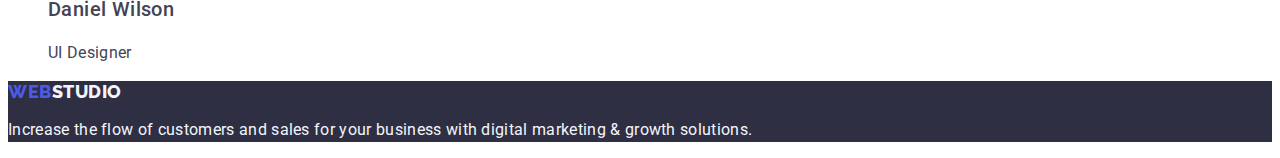
==== commit 0a93d27b: "kl" ====
--- a/index.html
+++ b/index.html
@@ -58,12 +58,12 @@
       <!-- heroy -->
       <section class="heroy">
         <h1 class="heroy-title">Effective Solutions for Your Business</h1>
-        <button class="heroy-button" type="button">Order Service</button>
+        <button class="button heroy-button" type="button">Order Service</button>
       </section>
       <!-- /heroy -->
       <!--------features-section------->
       <section class="features-section">
-        <h2 class="features-hidden-title">Our properties</h2>
+        <h2 class="features-hidden-title" hidden>Our properties</h2>
         <ul class="list features-list">
           <li>
             <h3 class="features-list-title">Strategy</h3>
--- a/css/styles.css
+++ b/css/styles.css
@@ -108,6 +108,7 @@
   background: var(--color-iris);
   box-shadow: 0px 4px 4px rgba(0, 0, 0, 0.15);
   border-radius: 4px;
+  font-family: var(--main-fon);
 
   font-weight: 500;
   font-size: 16px;
@@ -117,9 +118,16 @@
   letter-spacing: 0.04em;
   color: var(--color-white);
 }
+.heroy-button:hover {
+  background-color: var(--color-ocean);
+}
+.heroy-button:focus {
+  background-color: var(--color-ocean);
+}
 
 /* --------/heroy-------- */
 /* ------features-section------ */
+
 .features-hidden-title {
   position: absolute;
   width: 1px;
@@ -130,7 +138,7 @@
   border: 0;
   clip: rect(0 0 0 0);
 }
-.features-hidden-title {
+.features-list-title {
   font-weight: 500;
   font-size: 20px;
   line-height: 1.2;
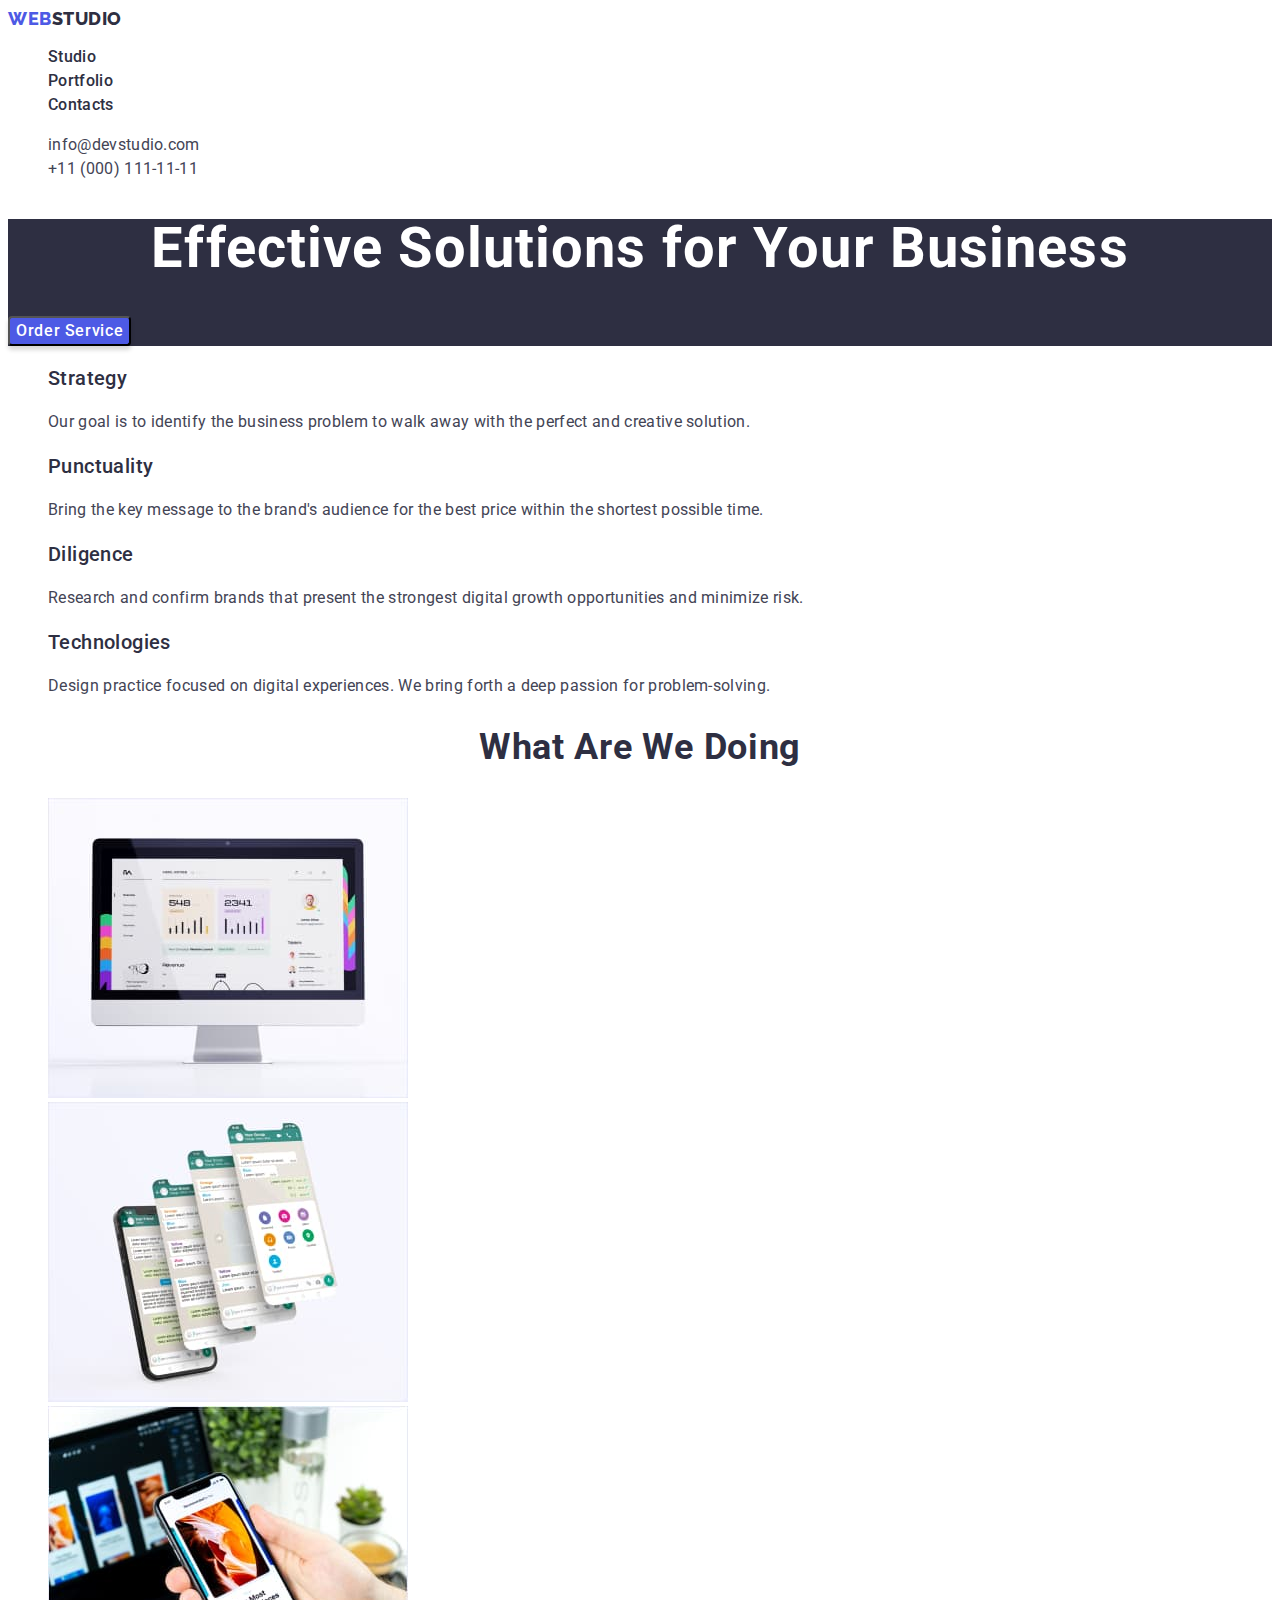
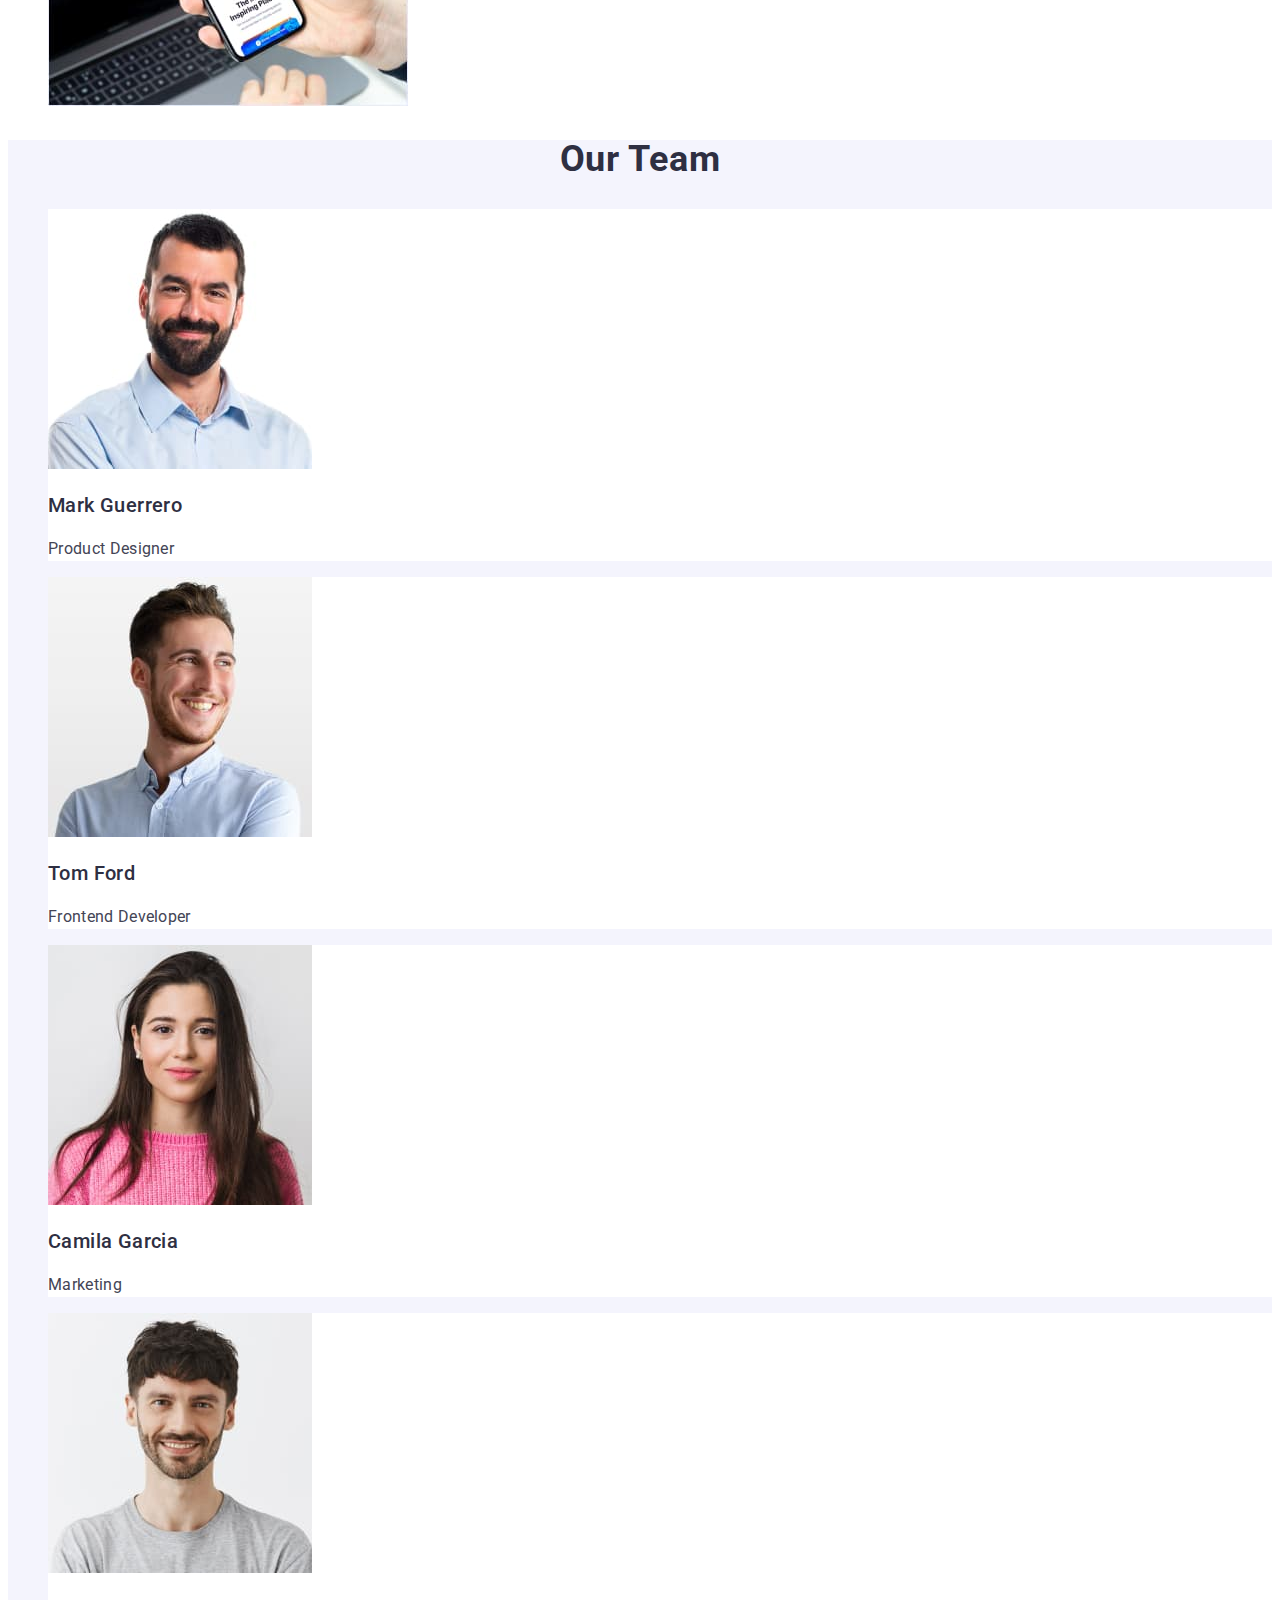
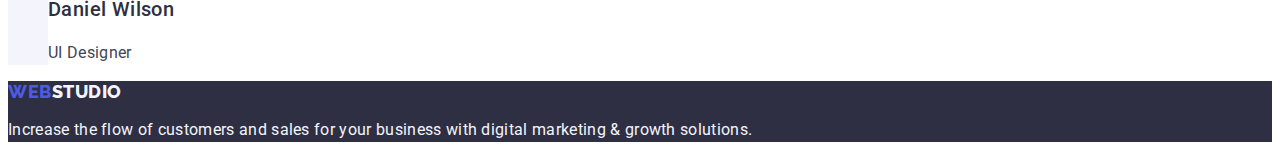
==== commit ee98b881: "f" ====
--- a/index.html
+++ b/index.html
@@ -128,10 +128,10 @@
       </section>
       <!----------- /galerey ---------->
       <!----------- description ---------->
-      <section>
+      <section class="description">
         <h2 class="description-title">Our Team</h2>
         <ul class="list description-list">
-          <li>
+          <li class="description-img">
             <img
               src="./images/index.galerey/our_team/mark-guerrero.jpg"
               alt="poto Mark Guerrero"
@@ -141,7 +141,7 @@
             <h3 class="description-name">Mark Guerrero</h3>
             <p class="description-text">Product Designer</p>
           </li>
-          <li>
+          <li class="description-img">
             <img
               src="./images/index.galerey/our_team/tom-ford.jpg"
               alt="poto Tom Ford"
@@ -151,7 +151,7 @@
             <h3 class="description-name">Tom Ford</h3>
             <p class="description-text">Frontend Developer</p>
           </li>
-          <li>
+          <li class="description-img">
             <img
               src="./images/index.galerey/our_team/camila-garcia.jpg"
               alt="poto Camila Garcia"
@@ -161,7 +161,7 @@
             <h3 class="description-name">Camila Garcia</h3>
             <p class="description-text">Marketing</p>
           </li>
-          <li>
+          <li class="description-img">
             <img
               src="./images/index.galerey/our_team/daniel-wilson.jpg"
               alt="poto Daniel Wilson"
--- a/css/styles.css
+++ b/css/styles.css
@@ -143,6 +143,7 @@
   font-size: 20px;
   line-height: 1.2;
   letter-spacing: 0.02em;
+  color: var(--color-grey);
 }
 .features-list-text {
   font-size: 16px;
@@ -160,10 +161,16 @@
   text-align: center;
   letter-spacing: 0.02em;
   text-transform: capitalize;
+  color: var(--color-grey);
 }
 /* ------ /galerey-section -------- */
 /* -------------- description ------------ */
-
+.description {
+  background-color: #f4f4fd;
+}
+.description-img {
+  background-color: var(--color-white);
+}
 .description-title {
   font-weight: 700;
   font-size: 36px;
@@ -171,12 +178,14 @@
   text-align: center;
   letter-spacing: 0.02em;
   text-transform: capitalize;
+  color: var(--color-grey);
 }
 .description-name {
   font-weight: 500;
   font-size: 20px;
   line-height: 1.2;
   letter-spacing: 0.02em;
+  color: var(--color-grey);
 }
 .description-text {
   font-size: 16px;
